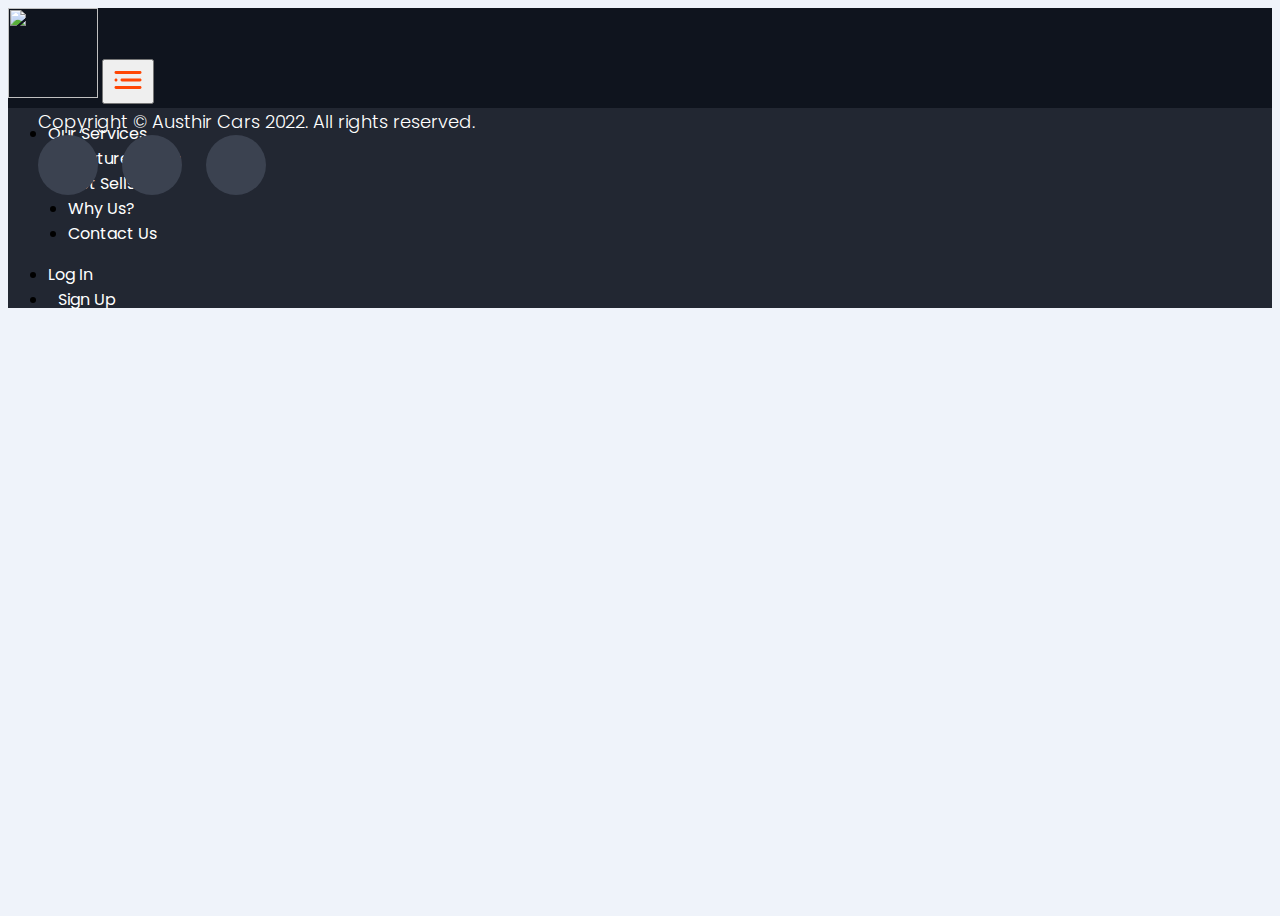
==== add-listing.html @ b4d31fec "login-registration done" ====
<!DOCTYPE html>
<html lang="en">

<head>
    <meta charset="UTF-8">
    <meta http-equiv="X-UA-Compatible" content="IE=edge">
    <meta name="viewport" content="width=device-width, initial-scale=1.0">
    <title>AUSTHIR CARS | LOGIN-REGISTRATION</title>
    <!-- bootstrap stylesheet -->
    <link href="https://cdn.jsdelivr.net/npm/bootstrap@5.1.3/dist/css/bootstrap.min.css" rel="stylesheet"
        integrity="sha384-1BmE4kWBq78iYhFldvKuhfTAU6auU8tT94WrHftjDbrCEXSU1oBoqyl2QvZ6jIW3" crossorigin="anonymous" />

    <!-- custom stylesheet -->
    <link rel="stylesheet" href="css/add-listing.css" />

    <!-- fontawesome kit -->
    <script src="https://kit.fontawesome.com/d1dbecc215.js" crossorigin="anonymous"></script>
</head>

<body>
    <!-- header start -->
    <header>
        <!-- navbar -->
        <nav id="austhir-nav" class="navbar navbar-expand-lg py-0">
            <div id="nav-bar" class="container-fluid">
                <a class="navbar-brand austhir-nav-link" href="index.html">
                    <img src="images/logo.png" alt="" width="90" height="90"
                        class="d-inline-block align-text-top" /></a>
                <button id="nav-hamburger-button" class="navbar-toggler" type="button" data-bs-toggle="collapse"
                    data-bs-target="#navbarSupportedContent" aria-controls="navbarSupportedContent"
                    aria-expanded="false" aria-label="Toggle navigation">
                    <svg width="36" height="36" viewBox="0 0 36 36" fill="none" xmlns="http://www.w3.org/2000/svg">
                        <path
                            d="M6 19.5C6.82843 19.5 7.5 18.8284 7.5 18C7.5 17.1716 6.82843 16.5 6 16.5C5.17157 16.5 4.5 17.1716 4.5 18C4.5 18.8284 5.17157 19.5 6 19.5Z"
                            fill="#FF4604" />
                        <path
                            d="M30.09 16.5H11.91C11.1313 16.5 10.5 17.1313 10.5 17.91V18.09C10.5 18.8687 11.1313 19.5 11.91 19.5H30.09C30.8687 19.5 31.5 18.8687 31.5 18.09V17.91C31.5 17.1313 30.8687 16.5 30.09 16.5Z"
                            fill="#FF4604" />
                        <path
                            d="M30.09 24H5.91C5.13128 24 4.5 24.6313 4.5 25.41V25.59C4.5 26.3687 5.13128 27 5.91 27H30.09C30.8687 27 31.5 26.3687 31.5 25.59V25.41C31.5 24.6313 30.8687 24 30.09 24Z"
                            fill="#FF4604" />
                        <path
                            d="M30.09 9H5.91C5.13128 9 4.5 9.63128 4.5 10.41V10.59C4.5 11.3687 5.13128 12 5.91 12H30.09C30.8687 12 31.5 11.3687 31.5 10.59V10.41C31.5 9.63128 30.8687 9 30.09 9Z"
                            fill="#FF4604" />
                    </svg>
                </button>
                <div class="collapse navbar-collapse" id="navbarSupportedContent">
                    <div id="nav-items-container"
                        class="d-flex flex-column align-items-center flex-lg-row justify-content-between w-100">
                        <ul class="navbar-nav mb-2 mb-lg-0">
                            <li class="nav-item austhir-nav-item">
                                <a class="nav-link austhir-nav-link" aria-current="page"
                                    href="index.html#our-services">Our Services</a>
                            </li>
                            <li class="nav-item austhir-nav-item">
                                <a class="nav-link austhir-nav-link active" href="index.html#featured-car">Featured
                                    Cars</a>
                            </li>
                            <li class="nav-item austhir-nav-item">
                                <a class="nav-link austhir-nav-link" href="index.html#hot-sells">Hot Sells</a>
                            </li>
                            <li class="nav-item austhir-nav-item">
                                <a class="nav-link austhir-nav-link" href="index.html#why_us">Why Us?</a>
                            </li>
                            <li class="nav-item austhir-nav-item">
                                <a class="nav-link austhir-nav-link" href="index.html#contact_us">Contact Us</a>
                            </li>
                        </ul>

                        <ul class="navbar-nav me-0 me-lg-4 mb-2 mb-lg-0">
                            <li class="nav-item log-sign-nav-item d-flex align-items-center">
                                <i class="d-none d-lg-block far fa-user me-2"></i>
                                <a class="nav-link austhir-nav-link" href="#">Log In</a>
                            </li>
                            <li class="nav-item log-sign-nav-item">
                                <a class="nav-link austhir-nav-link" href="#">Sign Up</a>
                            </li>
                        </ul>
                    </div>
                </div>
            </div>
        </nav>
    </header>
    <!-- header end -->

    <main>
        <div>
            
        </div>
    </main>

    <!-- footer -->
    <footer>
        <div class="container-fluid h-100 d-flex align-items-center">
            <div class="row row-cols-1 row-cols-md-2 w-100 d-flex justify-content-between align-items-center">
                <div class="copyright-text text-center text-md-start">
                    <p>Copyright © Austhir Cars 2022. All rights reserved.</p>
                </div>

                <div class="social-links d-flex justify-content-center justify-content-md-end">
                    <a class="social-link" href="#"><i class="fab fa-facebook-f"></i></a>
                    <a class="social-link" href="#"><i class="fab fa-twitter"></i></a>
                    <a class="social-link" href="#"><i class="fab fa-instagram"></i></a>
                </div>
            </div>
        </div>
    </footer>

    <!-- bootstrap js -->
    <script src="https://cdn.jsdelivr.net/npm/bootstrap@5.1.3/dist/js/bootstrap.bundle.min.js"
        integrity="sha384-ka7Sk0Gln4gmtz2MlQnikT1wXgYsOg+OMhuP+IlRH9sENBO0LRn5q+8nbTov4+1p"
        crossorigin="anonymous"></script>
    <script src="js/header.js"></script>
</body>

</html>
---- css/add-listing.css ----
/* utilities import */
@import url("universal-stylesheet.css");

/*-----------------------------
        Utilities
------------------------------*/
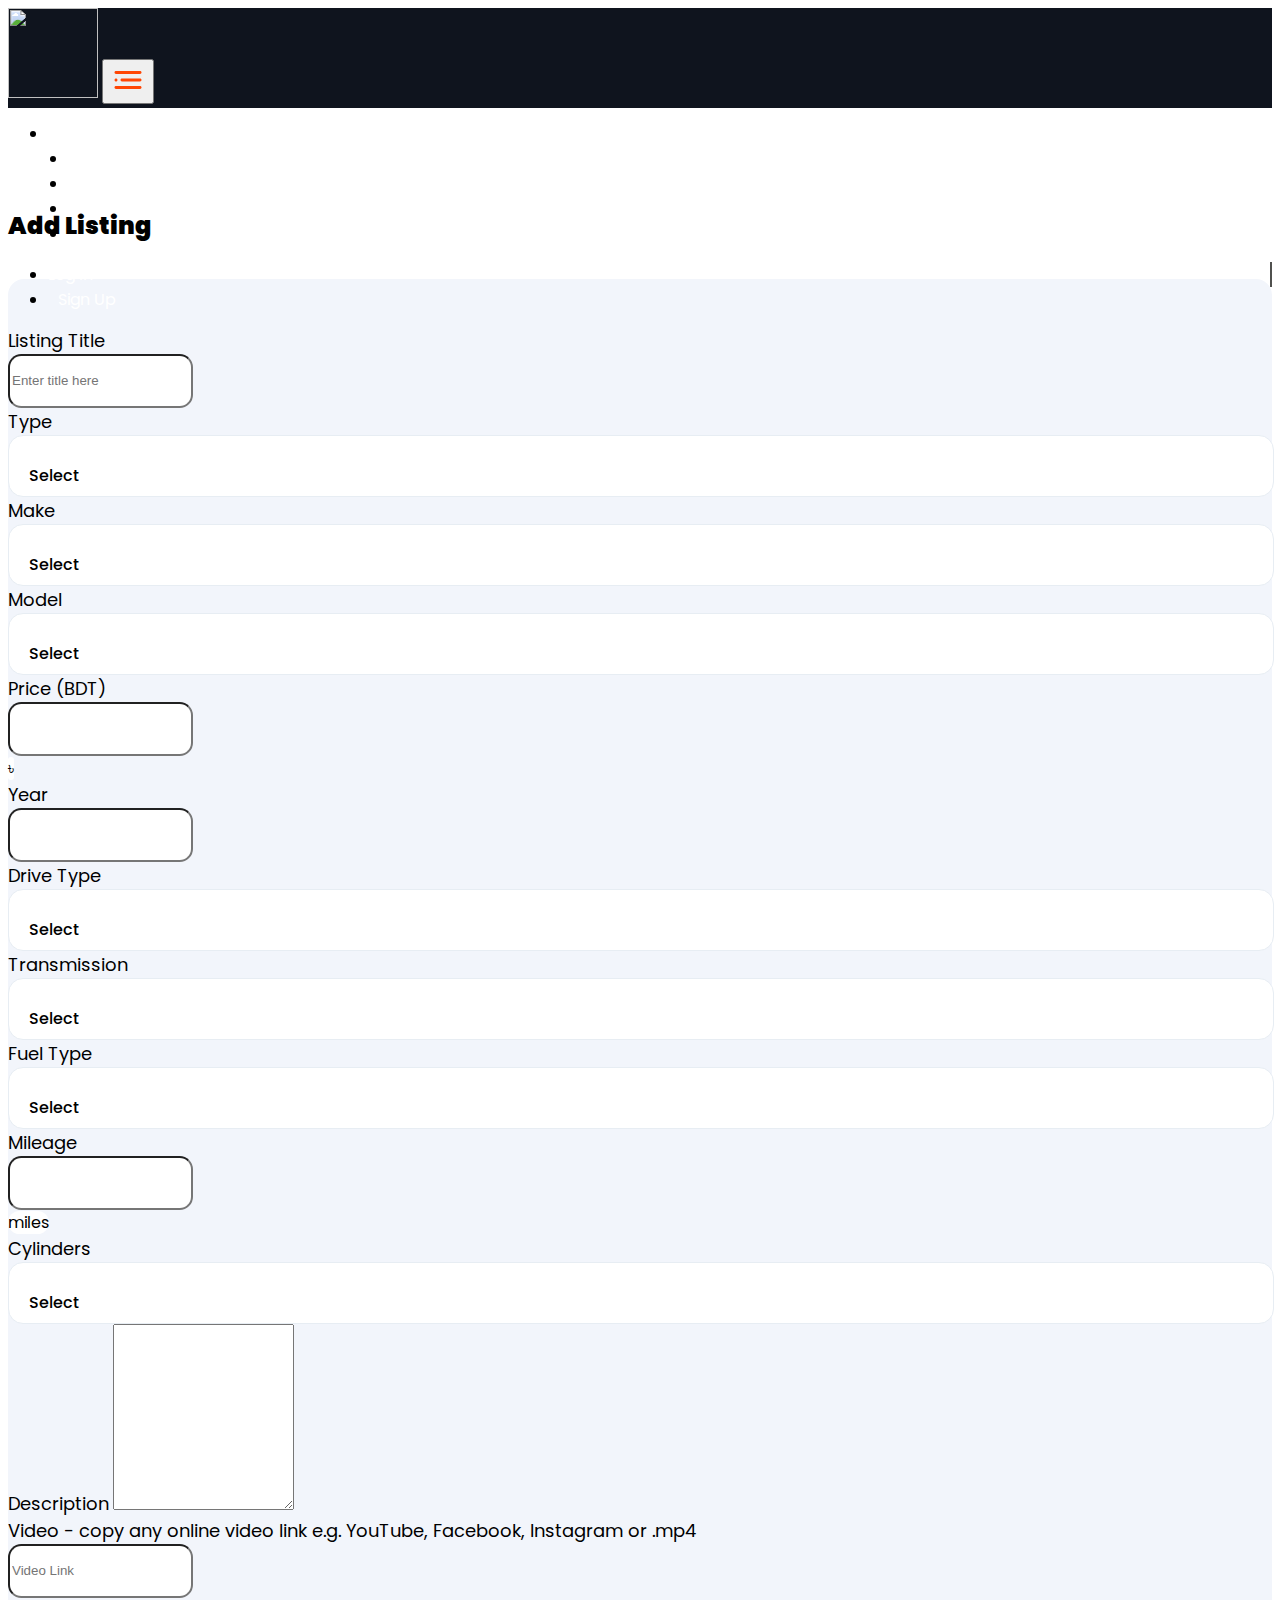
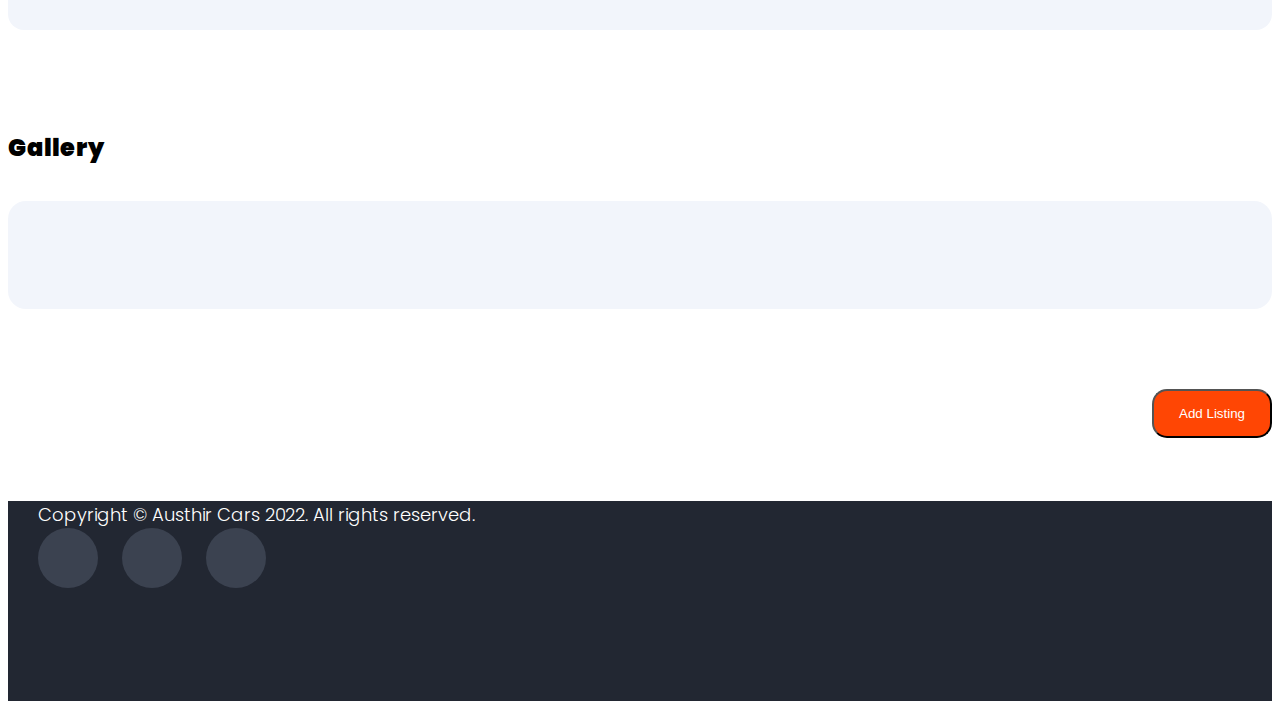
==== commit 01724f08: "Add Listing Done" ====
--- a/add-listing.html
+++ b/add-listing.html
@@ -10,7 +10,11 @@
     <link href="https://cdn.jsdelivr.net/npm/bootstrap@5.1.3/dist/css/bootstrap.min.css" rel="stylesheet"
         integrity="sha384-1BmE4kWBq78iYhFldvKuhfTAU6auU8tT94WrHftjDbrCEXSU1oBoqyl2QvZ6jIW3" crossorigin="anonymous" />
 
+    <!--dropzone css-->
+    <link rel="stylesheet" href="https://unpkg.com/dropzone@5/dist/min/dropzone.min.css" type="text/css" />
+
     <!-- custom stylesheet -->
+    <link rel="stylesheet" href="css/dropdown.css" />
     <link rel="stylesheet" href="css/add-listing.css" />
 
     <!-- fontawesome kit -->
@@ -84,8 +88,295 @@
     <!-- header end -->
 
     <main>
-        <div>
-            
+        <div class="content">
+            <div class="container">
+                <form action="">
+                    <!--Add Listing-->
+                    <div class="partition">
+                        <div class="row">
+                            <div class="text">
+                                <h2>
+                                    <b>
+                                        Add Listing
+                                    </b>
+                                </h2>
+                            </div>
+                        </div>
+                        <div class="row">
+                            <div class="list">
+                                <div class="container">
+                                    <!--Listing Title-->
+                                    <div class="row">
+                                        <div class="col-md-12">
+                                            <div class="mb-4">
+                                                <label for="exampleInputName1" class="form-label input-title">Listing
+                                                    Title</label>
+                                                <input type="text" class="form-control inputbox" id="exampleInputTitle"
+                                                    placeholder="Enter title here" required>
+                                            </div>
+                                        </div>
+                                    </div>
+                                    <!--Listing Title end-->
+                                    <div class="row">
+                                        <!--Type-->
+                                        <div class="col-sm-6">
+                                            <div class="mb-4">
+                                                <label for="exampleInputName2"
+                                                    class="form-label input-title">Type</label>
+                                                <div class="search-car-dropdown form-field-container">
+                                                    <div class="austhir-dropdown">
+                                                        <div class="select">
+                                                            <span>Select</span>
+                                                            <i class="fa fa-chevron-left"></i>
+                                                        </div>
+                                                        <input type="hidden" name="models" />
+                                                        <ul class="dropdown-menu">
+                                                            <li id="none">Select</li>
+                                                            <li id="sedan">Sedan</li>
+                                                            <li id="coupe">Coupe</li>
+                                                            <li id="suv">SUV</li>
+                                                            <li id="hatchback">Hatchback</li>
+                                                            <li id="wagon">Wagon</li>
+                                                        </ul>
+                                                    </div>
+                                                </div>
+                                            </div>
+                                        </div>
+                                        <!--Type end-->
+                                        <!--Make-->
+                                        <div class="col-sm-6">
+                                            <div class="mb-4">
+                                                <label for="exampleInputName1"
+                                                    class="form-label input-title">Make</label>
+                                                <div class="search-car-dropdown form-field-container">
+                                                    <div class="austhir-dropdown">
+                                                        <div class="select">
+                                                            <span>Select</span>
+                                                            <i class="fa fa-chevron-left"></i>
+                                                        </div>
+                                                        <input type="hidden" name="brands" />
+                                                        <ul class="dropdown-menu">
+                                                            <li id="none">Select</li>
+                                                            <li id="mercedes-benz">Mercedes-Benz</li>
+                                                            <li id="koenigsegg">Koenigsegg</li>
+                                                        </ul>
+                                                    </div>
+                                                </div>
+                                            </div>
+                                        </div>
+                                        <!--Make end-->
+                                    </div>
+                                    <div class="row">
+                                        <!--Model-->
+                                        <div class="col-sm-6">
+                                            <div class="mb-4">
+                                                <label for="exampleInputName1"
+                                                    class="form-label input-title">Model</label>
+                                                <div class="search-car-dropdown form-field-container">
+                                                    <div class="austhir-dropdown">
+                                                        <div class="select">
+                                                            <span>Select</span>
+                                                            <i class="fa fa-chevron-left"></i>
+                                                        </div>
+                                                        <input type="hidden" name="models" />
+                                                        <ul class="dropdown-menu">
+                                                            <li id="none">Select</li>
+                                                            <li id="mercedes-benz">Mercedes-Benz</li>
+                                                            <li id="koenigsegg">Koenigsegg</li>
+                                                        </ul>
+                                                    </div>
+                                                </div>
+                                            </div>
+                                        </div>
+                                        <!--Model end-->
+                                        <!--Price-->
+                                        <div class="col-sm-6">
+                                            <div class="mb-4">
+                                                <label for="exampleInputName1" class="form-label input-title">Price
+                                                    (BDT)</label>
+                                                <div class="input-group">
+                                                    <input type="text" class="form-control inputbox"
+                                                        id="exampleInputPrice" required>
+                                                    <span class="input-group-text">৳</span>
+                                                </div>
+                                            </div>
+                                        </div>
+                                        <!--Price end-->
+                                    </div>
+                                    <div class="row">
+                                        <!--Year-->
+                                        <div class="col-sm-6">
+                                            <div class="mb-4">
+                                                <label for="exampleInputName1"
+                                                    class="form-label input-title">Year</label>
+                                                <input type="text" class="form-control inputbox" id="exampleInputYear"
+                                                    required>
+                                            </div>
+                                        </div>
+                                        <!--Year end-->
+                                        <!--Drive Type-->
+                                        <div class="col-sm-6">
+                                            <div class="mb-4">
+                                                <label for="exampleInputName1" class="form-label input-title">Drive
+                                                    Type</label>
+                                                <div class="search-car-dropdown form-field-container">
+                                                    <div class="austhir-dropdown">
+                                                        <div class="select">
+                                                            <span>Select</span>
+                                                            <i class="fa fa-chevron-left"></i>
+                                                        </div>
+                                                        <input type="hidden" name="brands" />
+                                                        <ul class="dropdown-menu">
+                                                            <li id="4WD">AWD/4WD</li>
+                                                            <li id="front-wheel-drive">Front Wheel Drive</li>
+                                                            <li id="rear-wheel-drive">Rear Wheel Drive</li>
+                                                        </ul>
+                                                    </div>
+                                                </div>
+                                            </div>
+                                        </div>
+                                        <!--Drive Type end-->
+                                    </div>
+                                    <div class="row">
+                                        <!--Transmission-->
+                                        <div class="col-sm-6">
+                                            <div class="mb-4">
+                                                <label for="exampleInputName2"
+                                                    class="form-label input-title">Transmission</label>
+                                                <div class="search-car-dropdown form-field-container">
+                                                    <div class="austhir-dropdown">
+                                                        <div class="select">
+                                                            <span>Select</span>
+                                                            <i class="fa fa-chevron-left"></i>
+                                                        </div>
+                                                        <input type="hidden" name="models" />
+                                                        <ul class="dropdown-menu">
+                                                            <li id="none">Select</li>
+                                                            <li id="automatic">Automatic</li>
+                                                            <li id="manual">Manual</li>
+                                                            <li id="semi-automatic">Semi-Automatic</li>
+                                                        </ul>
+                                                    </div>
+                                                </div>
+                                            </div>
+                                        </div>
+                                        <!--Transmission end-->
+                                        <!--Fuel Type-->
+                                        <div class="col-sm-6">
+                                            <div class="mb-4">
+                                                <label for="exampleInputName1" class="form-label input-title">Fuel
+                                                    Type</label>
+                                                <div class="search-car-dropdown form-field-container">
+                                                    <div class="austhir-dropdown">
+                                                        <div class="select">
+                                                            <span>Select</span>
+                                                            <i class="fa fa-chevron-left"></i>
+                                                        </div>
+                                                        <input type="hidden" name="models" />
+                                                        <ul class="dropdown-menu">
+                                                            <li id="none">Select</li>
+                                                            <li id="deisel">Deisel</li>
+                                                            <li id="electric">Electric</li>
+                                                            <li id="hybrid">Hybrid</li>
+                                                            <li id="petrol">Petrol</li>
+                                                        </ul>
+                                                    </div>
+                                                </div>
+                                            </div>
+                                        </div>
+                                        <!--Fuel Type end-->
+                                    </div>
+                                    <div class="row">
+                                        <!--Milage-->
+                                        <div class="col-sm-6">
+                                            <div class="mb-4">
+                                                <label for="exampleInputName1"
+                                                    class="form-label input-title">Mileage</label>
+                                                <div class="input-group">
+                                                    <input type="text" class="form-control inputbox"
+                                                        id="exampleInputMiles" required>
+                                                    <span class="input-group-text">miles</span>
+                                                </div>
+                                            </div>
+                                        </div>
+                                        <!--Milage end-->
+                                        <!--Cylinders-->
+                                        <div class="col-sm-6">
+                                            <div class="mb-4">
+                                                <label for="exampleInputName1"
+                                                    class="form-label input-title">Cylinders</label>
+                                                <div class="search-car-dropdown form-field-container">
+                                                    <div class="austhir-dropdown">
+                                                        <div class="select">
+                                                            <span>Select</span>
+                                                            <i class="fa fa-chevron-left"></i>
+                                                        </div>
+                                                        <input type="hidden" name="models" />
+                                                        <ul class="dropdown-menu">
+                                                            <li id="none">Select</li>
+                                                            <li id="4">4</li>
+                                                            <li id="6">6</li>
+                                                            <li id="8">8</li>
+                                                        </ul>
+                                                    </div>
+                                                </div>
+                                            </div>
+                                        </div>
+                                        <!--Cylinders end-->
+                                    </div>
+                                    <!--Description-->
+                                    <div class="row">
+                                        <div class="col-md-12">
+                                            <div class="mb-4">
+                                                <label for="exampleInputName1"
+                                                    class="form-label input-title">Description</label>
+                                                <textarea class="form-control desbox" id="exampleFormControlTextarea1"
+                                                    rows="12"></textarea>
+                                            </div>
+                                        </div>
+                                    </div>
+                                    <!--Description end-->
+                                    <!--YT Link-->
+                                    <div class="row">
+                                        <div class="col-md-12">
+                                            <div class="mb-4">
+                                                <label for="exampleInputName1" class="form-label input-title">Video -
+                                                    copy any online video link e.g. YouTube, Facebook, Instagram or
+                                                    .mp4</label>
+                                                <div class="input-group">
+                                                    <span class="input-group-text"><i
+                                                            class="fa fa-video-camera"></i></span>
+                                                    <input type="text" class="form-control inputbox"
+                                                        id="exampleInputTitle" placeholder="Video Link" required>
+                                                </div>
+                                            </div>
+                                        </div>
+                                    </div>
+                                    <!--YT Link end-->
+                                </div>
+                            </div>
+                        </div>
+                    </div>
+                </form>
+                <!--Gallery-->
+                <div class="partition">
+                    <div class="row">
+                        <div class="text">
+                            <h2>
+                                <b>
+                                    Gallery
+                                </b>
+                            </h2>
+                        </div>
+                    </div>
+                    <div class="row">
+                        <form action="/file-upload" class="dropzone" id="my-awesome-dropzone"></form>
+                    </div>
+                </div>
+                <!--Gallery end-->
+                
+                <button type="submit" class="btn austhir-btn add-submit">Add Listing</button>
+            </div>
         </div>
     </main>
 
@@ -110,7 +401,18 @@
     <script src="https://cdn.jsdelivr.net/npm/bootstrap@5.1.3/dist/js/bootstrap.bundle.min.js"
         integrity="sha384-ka7Sk0Gln4gmtz2MlQnikT1wXgYsOg+OMhuP+IlRH9sENBO0LRn5q+8nbTov4+1p"
         crossorigin="anonymous"></script>
+
+    <!--dropzone js-->
+    <script src="https://unpkg.com/dropzone@5/dist/min/dropzone.min.js"></script>
+
+    <!-- jQuery CDN  -->
+    <script src="https://code.jquery.com/jquery-2.2.4.min.js"></script>
+
+
+    <!-- custom js -->
     <script src="js/header.js"></script>
+    <script src="js/dropdown.js"></script>
+    <script src="js/filter.js"></script>
 </body>
 
 </html>--- a/css/dropdown.css
+++ b/css/dropdown.css
@@ -0,0 +1,80 @@
+/* utilities import */
+@import url("universal-stylesheet.css");
+
+span.choose {
+  color: #555;
+  padding: 5px 0 10px;
+  display: inherit;
+}
+
+/*Styling Selectbox*/
+.austhir-dropdown {
+  position: relative;
+  width: 100%;
+  height: 60px;
+  background-color: #fff;
+  font-weight: 500;
+  border-radius: 15px;
+  transition: all 0.5s ease;
+  border: 1px solid;
+  border-color: #e7edf3;
+  font-size: 16px;
+  text-align: left;
+}
+.austhir-dropdown .select {
+  cursor: pointer;
+  height: 100%;
+  display: flex;
+  align-items: center;
+  justify-content: space-between;
+  padding: 10px 20px;
+}
+.austhir-dropdown .select > i {
+  font-size: 16px;
+  color: #1b2029;
+  cursor: pointer;
+  transition: all 0.3s ease-in-out;
+  float: right;
+  line-height: 20px;
+}
+
+.austhir-dropdown.active {
+  background-color: var(--austhir-dropdown-active-color);
+  border-color: var(--austhir-orange);
+}
+/* .austhir-dropdown.active:hover,
+.austhir-dropdown.active {
+  box-shadow: 0 0 4px rgb(204, 204, 204);
+  border-radius: 2px 2px 0 0;
+  background-color: #f8f8f8;
+} */
+.austhir-dropdown.active .select > i {
+  transform: rotate(-90deg);
+}
+.austhir-dropdown .dropdown-menu {
+  position: absolute;
+  background-color: #fff;
+  width: 100%;
+  left: 0;
+  top: 90%;
+  overflow: hidden;
+  display: none;
+  max-height: 144px;
+  overflow-y: auto;
+  z-index: 100;
+}
+.austhir-dropdown .dropdown-menu li {
+  padding: 10px;
+  transition: all 0.2s ease-in-out;
+  cursor: pointer;
+}
+.austhir-dropdown .dropdown-menu {
+  padding: 0;
+  list-style: none;
+}
+.austhir-dropdown .dropdown-menu li:hover {
+  color: #ff4604;
+}
+.austhir-dropdown .dropdown-menu li:active {
+  color: #ff4604;
+}
--- a/css/add-listing.css
+++ b/css/add-listing.css
@@ -3,4 +3,59 @@
 
 /*-----------------------------
         Utilities
-------------------------------*/+------------------------------*/
+body{
+        background-color: white;
+}
+.content{
+        padding-top: 5em;
+        padding-bottom: 7em;
+}
+.partition{
+        padding-bottom: 5em;
+}
+.text{
+        padding-bottom: 1em;
+}
+.list{
+        background-color: #f2f5fb;
+        padding-top: 3em;
+        padding-bottom: 2em;
+        border-radius: 1em;
+}
+.input-title{
+        font-size: large;
+}
+.inputbox{
+        height: 3.60em;
+        border-radius: 1em;
+}
+.inputbox:focus{
+        box-shadow: rgba(0, 0, 0, 0.15) 1.95px 1.95px 2.6px;
+        border-color: rgba(255, 255, 255, 0.15);
+}
+.input-group-text{
+        background-color: white;
+        border-radius: 1em;
+}
+.desbox:focus{
+        box-shadow: rgba(0, 0, 0, 0.15) 1.95px 1.95px 2.6px;
+        border-color: rgba(255, 255, 255, 0.15);
+}
+.fa-video-camera{
+        color: var(--austhir-orange);
+}
+.dropzone{
+        background-color: #f2f5fb;
+        padding-top: 3em;
+        padding-bottom: 3em;
+        border-radius: 1em;
+        border: none;
+        font-size: large;
+}
+.add-submit{
+        float: right;
+}
+.add-submit:focus{
+        box-shadow: none;
+}